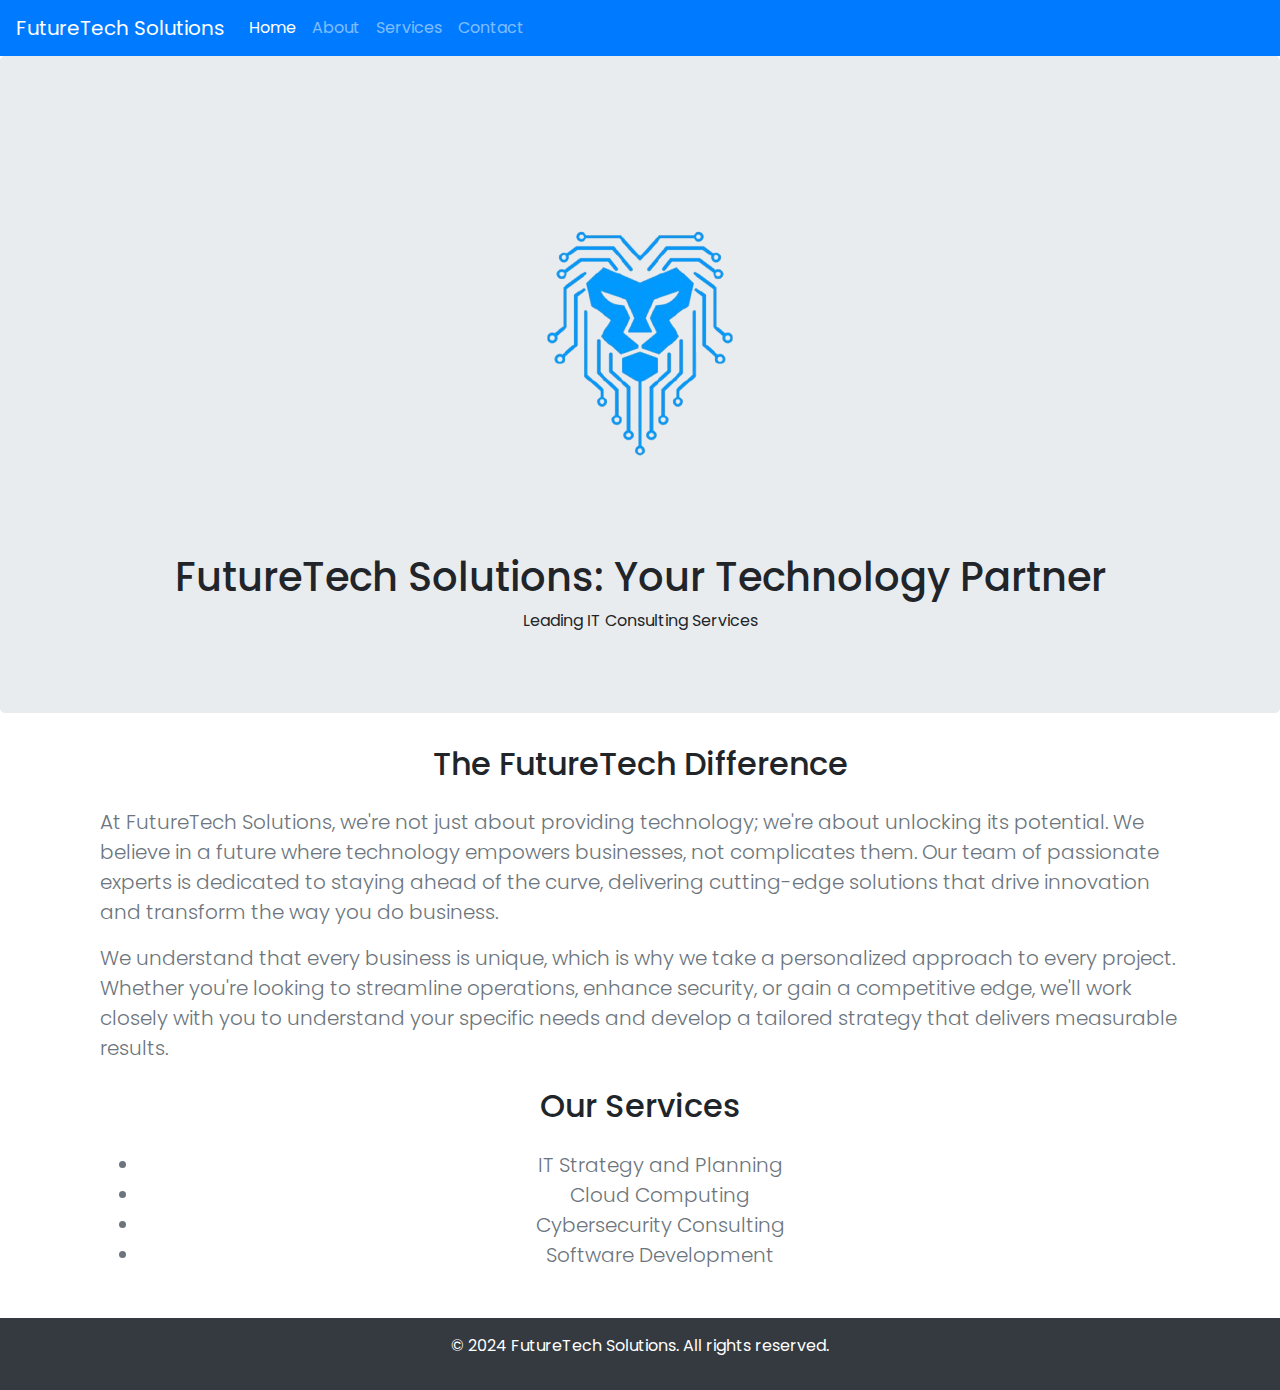
==== FutureTechSolutions/index.html @ 9dfdf93d "Add files via upload" ====
<!DOCTYPE html>
<html lang="en">

<head>
    <!-- Website icon -->
    <link rel="icon" type="image/png" href="images/logo.png">
    <link rel="stylesheet" href="https://maxcdn.bootstrapcdn.com/bootstrap/4.5.2/css/bootstrap.min.css">
    <script src="https://ajax.googleapis.com/ajax/libs/jquery/3.5.1/jquery.min.js"></script>
    <script src="https://cdnjs.cloudflare.com/ajax/libs/popper.js/1.16.0/umd/popper.min.js"></script>
    <script src="https://maxcdn.bootstrapcdn.com/bootstrap/4.5.2/js/bootstrap.min.js"></script>
    <meta charset="utf-8">
    <meta name="viewport" content="width=device-width,initial-scale=1">
    <title>FutureTech Solutions</title>
</head>

<body>
    <!-- Navbar -->
    <nav class="navbar navbar-expand-lg navbar-dark bg-primary">
        <a class="navbar-brand" href="#">FutureTech Solutions</a>
        <button class="navbar-toggler" type="button" data-toggle="collapse" data-target="#navbarNav">
            <span class="navbar-toggler-icon"></span>
        </button>
        <div class="collapse navbar-collapse" id="navbarNav">
            <ul class="navbar-nav">
                <li class="nav-item active"><a class="nav-link" href="index.html">Home</a></li>
                <li class="nav-item "><a class="nav-link" href="about.html">About</a></li>
                <li class="nav-item"><a class="nav-link" href="services.html">Services</a></li>
                <li class="nav-item"><a class="nav-link" href="contact.html">Contact</a></li>
            </ul>
        </div>
    </nav>

    <!-- Hero Section -->
    <div class="jumbotron text-center">
        <img class="img-fluid" src="images/logo.png" alt="logo">
        <h1>FutureTech Solutions: Your Technology Partner</h1>
        <p>Leading IT Consulting Services</p>
    </div>
    <!-- Responsive Container -->
    <div class="container">

        <!-- About Section -->
        <div class="container">
            <section id="about">
                <h2 class="h2 text-center mb-4">The FutureTech Difference</h2>
                <article class="mb-4 lead text-muted">
                    <p>
                        At FutureTech Solutions, we're not just about providing technology; we're about unlocking its
                        potential.
                        We believe in a future where technology empowers businesses, not complicates them. Our team of
                        passionate experts is dedicated to staying ahead of the curve, delivering cutting-edge solutions
                        that
                        drive innovation and transform the way you do business.
                    </p>
                    <p>
                        We understand that every business is unique, which is why we take a personalized approach to every
                        project. Whether you're looking to streamline operations, enhance security, or gain a competitive
                        edge,
                        we'll work closely with you to understand your specific needs and develop a tailored strategy that
                        delivers measurable results.
                    </p>
                </article>
            </section>
        </div>

        <!-- Services Section -->
        <div class="container">
            <section id="services">
                <h2 class="h2 text-center mb-4">Our Services</h2>
                <div>
                    <ul class="lead text-muted text-center mb-4">
                        <li>IT Strategy and Planning</li>
                        <li>Cloud Computing</li>
                        <li>Cybersecurity Consulting</li>
                        <li>Software Development</li>
                    </ul>
                </div>
            </section>
        </div>
    </div>

    <!-- Footer -->
    <footer class="text-center mt-5 bg-dark text-white py-3">
        <p>&copy; 2024 FutureTech Solutions. All rights reserved.</p>
    </footer>

</body>
<!-- Style -->
<link rel="stylesheet" href="css/body.css">

</html>
---- FutureTechSolutions/css/body.css ----
/* Import Google Fonts */
@import url('https://fonts.googleapis.com/css2?family=Pacifico&family=Poppins:ital,wght@0,100;0,200;0,300;0,400;0,500;0,600;0,700;0,800;0,900;1,100;1,200;1,300;1,400;1,500;1,600;1,700;1,800;1,900&family=Roboto+Slab:wght@100..900&display=swap');

body {
    /* Poppins font*/
    font-family: 'Poppins', sans-serif;
}
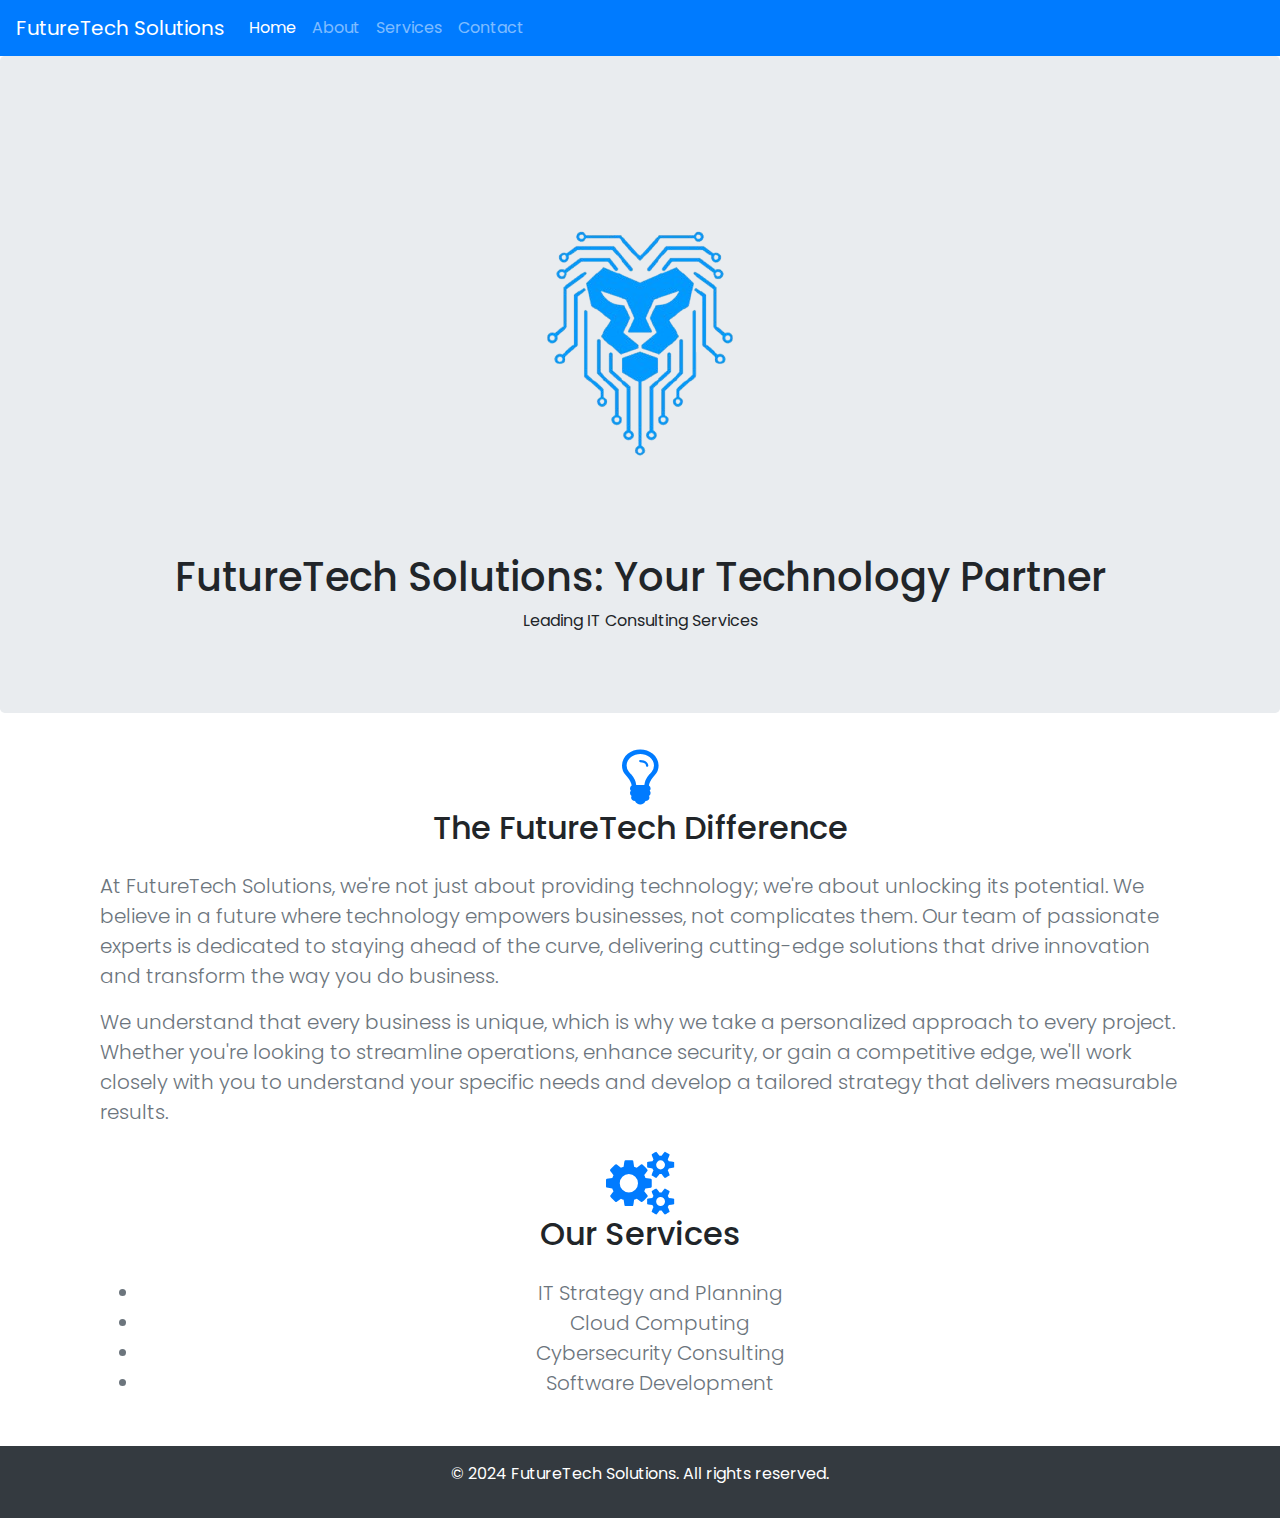
==== commit 8b7e214e: "Add files via upload" ====
--- a/FutureTechSolutions/index.html
+++ b/FutureTechSolutions/index.html
@@ -2,6 +2,8 @@
 <html lang="en">
 
 <head>
+    <!-- fa icons -->
+    <link rel="stylesheet" href="https://cdnjs.cloudflare.com/ajax/libs/font-awesome/4.7.0/css/font-awesome.min.css">
     <!-- Website icon -->
     <link rel="icon" type="image/png" href="images/logo.png">
     <link rel="stylesheet" href="https://maxcdn.bootstrapcdn.com/bootstrap/4.5.2/css/bootstrap.min.css">
@@ -42,6 +44,10 @@
         <!-- About Section -->
         <div class="container">
             <section id="about">
+                <div class="text-center">
+                    <!-- Icon title -->
+                    <i class="fa fa-lightbulb-o fa-4x text-primary"></i>
+                </div>
                 <h2 class="h2 text-center mb-4">The FutureTech Difference</h2>
                 <article class="mb-4 lead text-muted">
                     <p>
@@ -53,10 +59,13 @@
                         drive innovation and transform the way you do business.
                     </p>
                     <p>
-                        We understand that every business is unique, which is why we take a personalized approach to every
-                        project. Whether you're looking to streamline operations, enhance security, or gain a competitive
+                        We understand that every business is unique, which is why we take a personalized approach to
+                        every
+                        project. Whether you're looking to streamline operations, enhance security, or gain a
+                        competitive
                         edge,
-                        we'll work closely with you to understand your specific needs and develop a tailored strategy that
+                        we'll work closely with you to understand your specific needs and develop a tailored strategy
+                        that
                         delivers measurable results.
                     </p>
                 </article>
@@ -66,6 +75,10 @@
         <!-- Services Section -->
         <div class="container">
             <section id="services">
+                <div class="text-center">
+                    <!-- Icon title -->
+                    <i class="fa fa-cogs fa-4x text-primary"></i>
+                </div>
                 <h2 class="h2 text-center mb-4">Our Services</h2>
                 <div>
                     <ul class="lead text-muted text-center mb-4">
